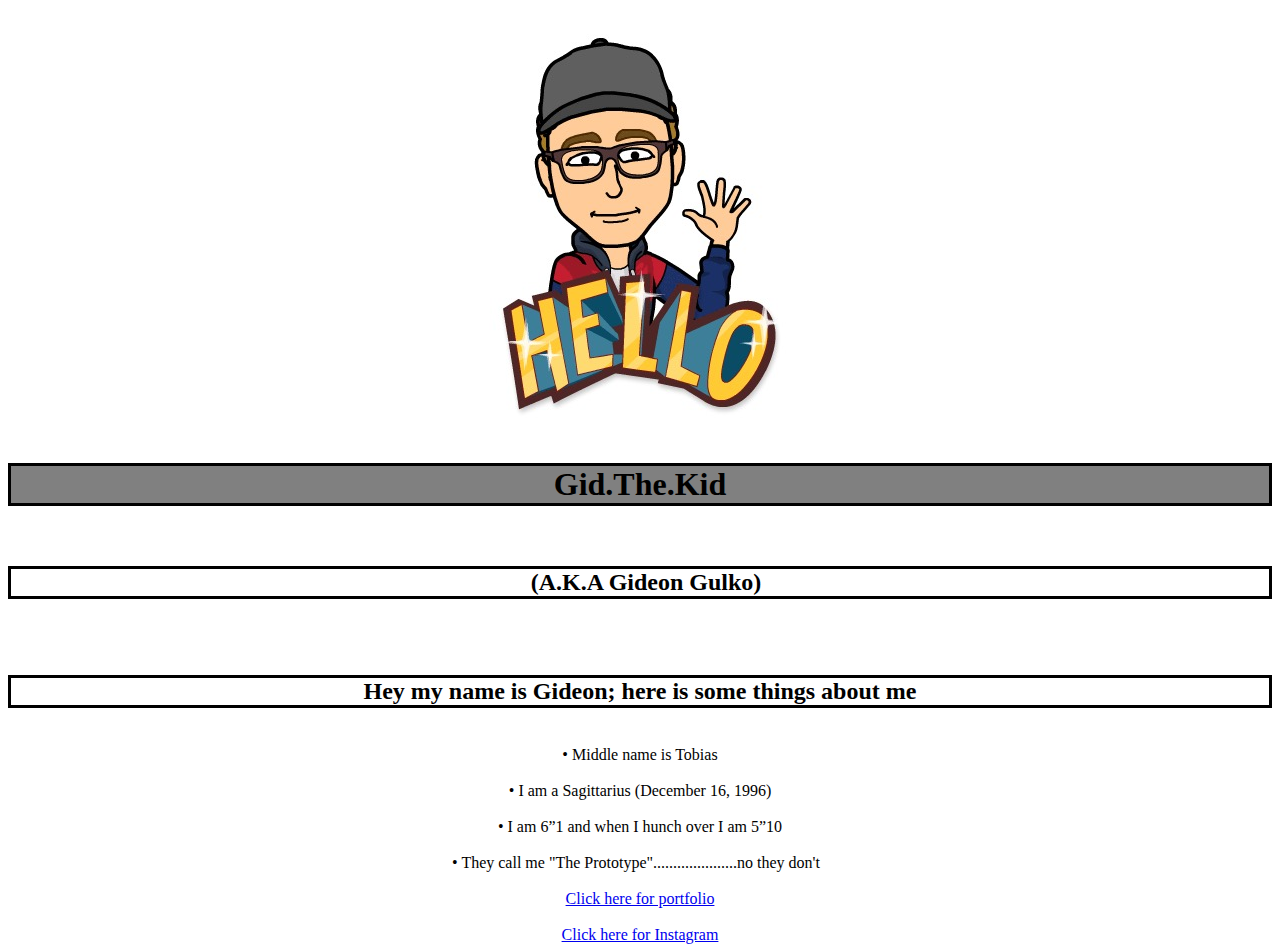
==== index.html @ 3e952fa1 "Redone" ====
<html>
<head>
  <title> Gideon Tobias Gulko </title>
      <link rel="stylesheet" type="text/css" href="CSS.css">
 
 </head>

 <body>

   <center><img src="GTG123.JPG"  style="width:200;height:200;"></center>
     </center>

  <center><h1>Gid.The.Kid</h1></center>
  

  <center><h2>  (A.K.A Gideon Gulko)  </h2>
      </center>
  


     <center><h2>Hey my name is Gideon; here is some things about me
</h2>
     <center><p2>• Middle name is Tobias

  </P2></center>
     <center><p2>• I am a Sagittarius (December 16, 1996)

  </center>
     <center><p2>• I am 6”1 and when I hunch over I am 5”10

</center>
     <center><p2>• They call me "The Prototype".....................no they don't 

 </P2></center>
     <center><p2><a href="http://gideongulko.com/portfolio.html">Click here for portfolio</a></p2></center>

</P2></center>
     <center><p2><a href="https://www.instagram.com/gid.the.kid/?hl=en">Click here for Instagram</a></p2></center>
 </body>
</html>
---- CSS.css ----
h1 {
font-family:"zapfino";
background-color: gray;
border: solid black;



}

h2{
font-family:"futura";
border: solid black;


}

p2{
 font-family: "futura";
}
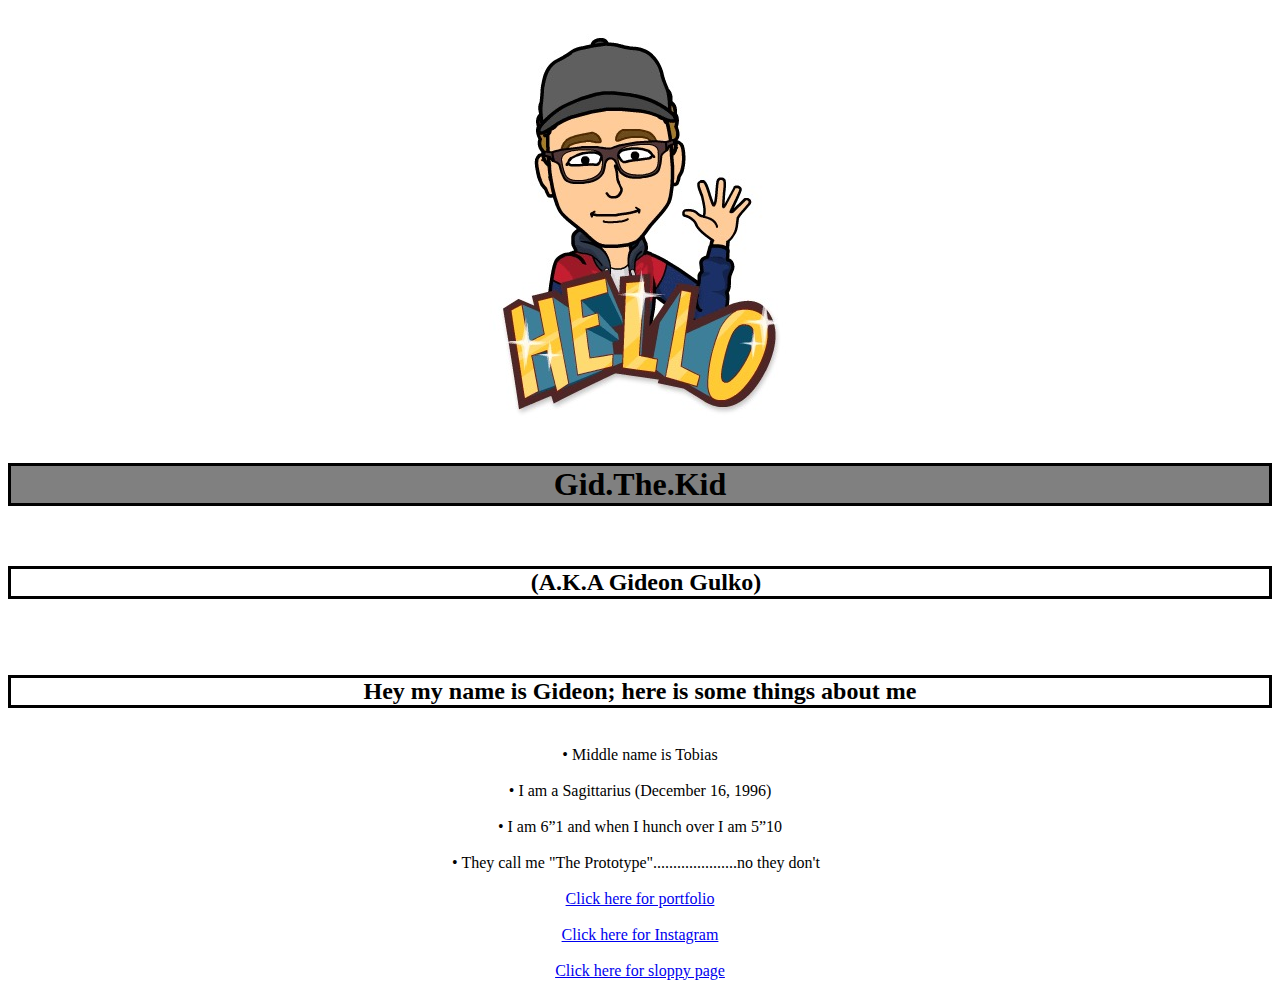
==== commit f81a439d: "second HTML" ====
--- a/index.html
+++ b/index.html
@@ -1,7 +1,7 @@
 <html>
 <head>
   <title> Gideon Tobias Gulko </title>
-      <link rel="stylesheet" type="text/css" href="CSS.css">
+      <link rel="stylesheet" type="text/css" href="INDEX_CSS.css">
  
  </head>
 
@@ -36,5 +36,8 @@
 
 </P2></center>
      <center><p2><a href="https://www.instagram.com/gid.the.kid/?hl=en">Click here for Instagram</a></p2></center>
+
+</P2></center>
+     <center><p2><a href="page2.html">Click here for sloppy page</a></p2></center
  </body>
 </html>--- a/INDEX_CSS.css
+++ b/INDEX_CSS.css
@@ -0,0 +1,19 @@
+h1 {
+font-family:"zapfino";
+background-color: gray;
+border: solid black;
+
+
+
+}
+
+h2{
+font-family:"futura";
+border: solid black;
+
+
+}
+
+p2{
+ font-family: "futura";
+}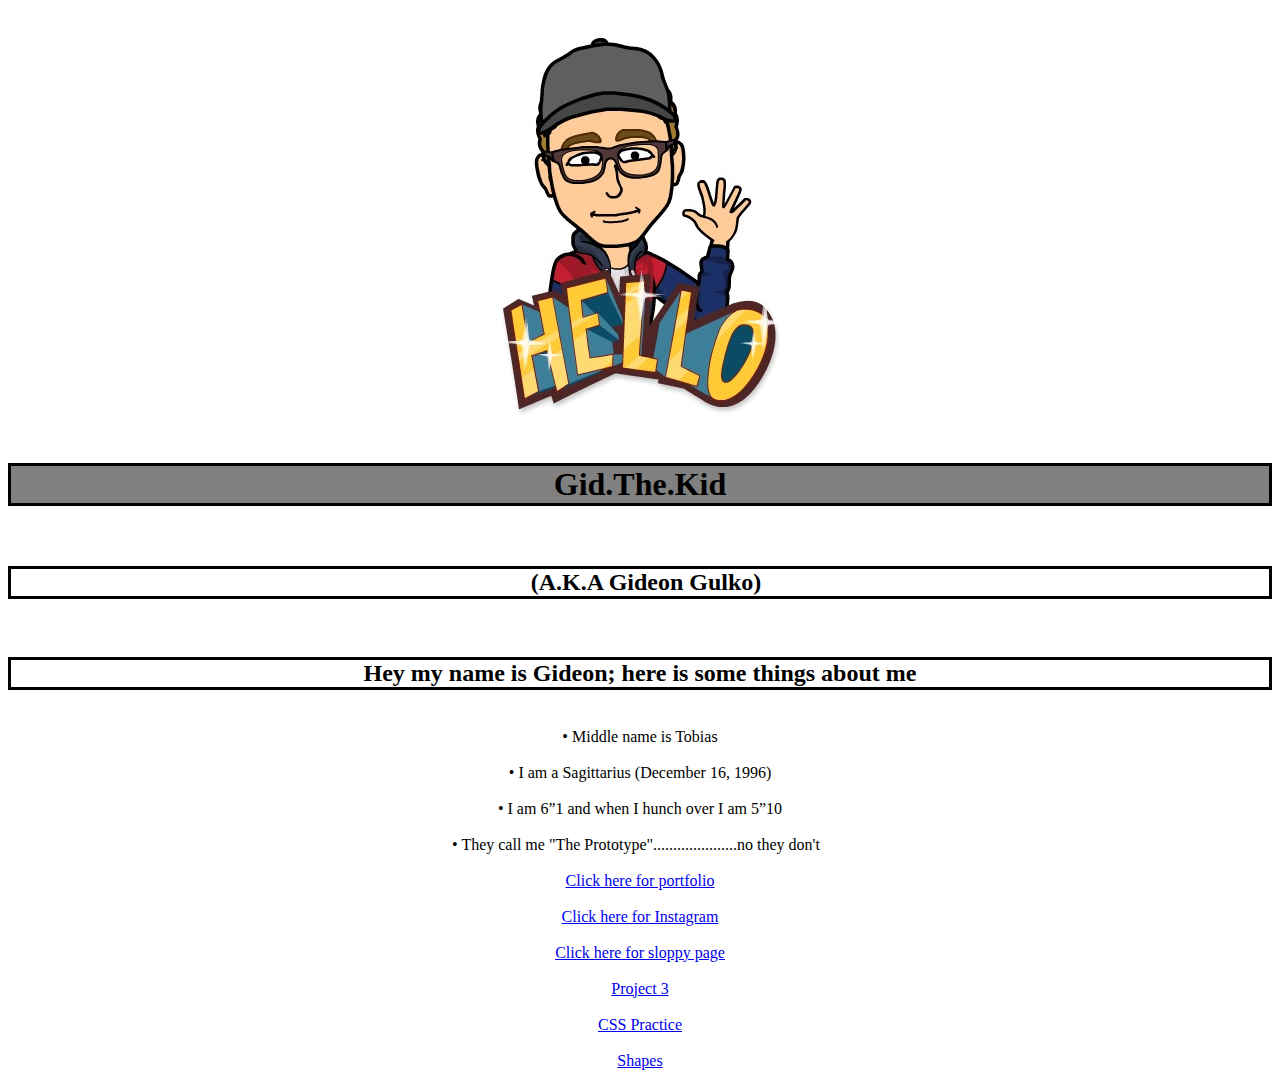
==== commit 2d410077: "Overhaul" ====
--- a/index.html
+++ b/index.html
@@ -14,8 +14,7 @@
   
 
   <center><h2>  (A.K.A Gideon Gulko)  </h2>
-      </center>
-  
+
 
 
      <center><h2>Hey my name is Gideon; here is some things about me
@@ -31,6 +30,7 @@
 </center>
      <center><p2>• They call me "The Prototype".....................no they don't 
 
+
  </P2></center>
      <center><p2><a href="http://gideongulko.com/portfolio.html">Click here for portfolio</a></p2></center>
 
@@ -39,5 +39,16 @@
 
 </P2></center>
      <center><p2><a href="page2.html">Click here for sloppy page</a></p2></center
+
+  </P2></center> 
+     <center><p2><a href="Project3.html">Project 3</a></p2></center
+
+  </P2></center> 
+     <center><p2><a href="csspractice.html">CSS Practice</a></p2></center
+
+</P2></center> 
+     <center><p2><a href="shapes.html">Shapes</a></p2></center
+
  </body>
+
 </html>